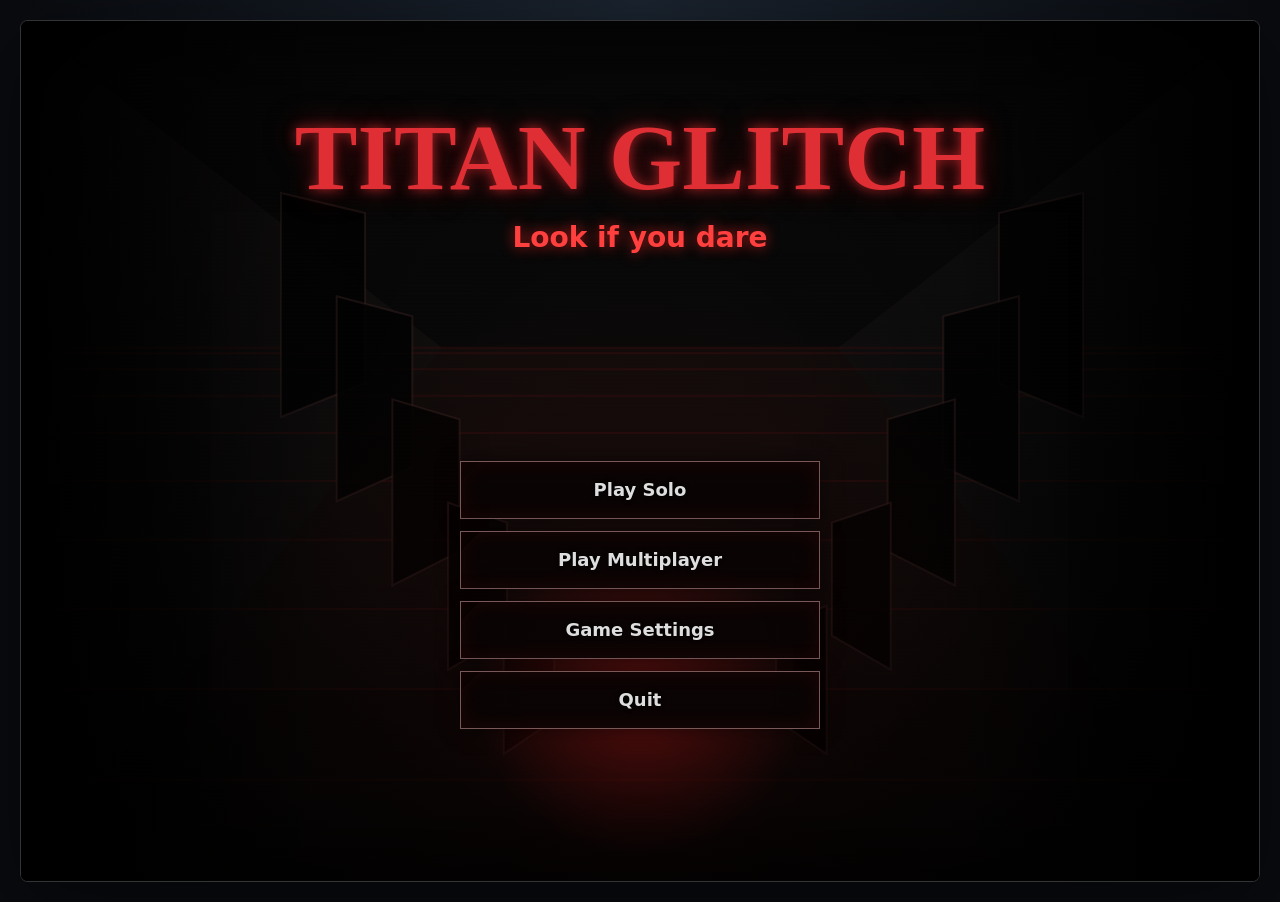
==== index.html @ 0c380145 "Add Titan Glitch prototype" ====
<!doctype html>
<html lang="en">
  <head>
    <meta charset="utf-8" />
    <meta name="viewport" content="width=device-width, initial-scale=1" />
    <title>Titan Glitch Prototype</title>
    <link rel="icon" href="data:," />
    <link rel="stylesheet" href="./styles.css?v=5" />
  </head>
  <body>
    <main class="shell">
      <section class="game-wrap" aria-label="Titan Glitch game prototype">
        <canvas id="game" width="1280" height="720"></canvas>
        <div class="scanlines"></div>
        <div class="reticle" aria-hidden="true"></div>
        <div id="menuPanel" class="menu-panel">
          <div class="menu-copy">
            <h1>Titan Glitch</h1>
            <p>Look if you dare</p>
          </div>
          <nav class="main-menu" aria-label="Main menu">
            <button id="soloButton" type="button">Play Solo</button>
            <button id="multiplayerButton" type="button">Play Multiplayer</button>
            <button id="settingsButton" type="button">Game Settings</button>
            <button id="quitButton" type="button">Quit</button>
          </nav>
        </div>
        <div id="lobbyPanel" class="lobby-panel is-hidden">
          <header class="lobby-header">
            <div>
              <h1>Titan Glitch</h1>
              <p>Multiplayer Lobby</p>
            </div>
            <div class="lobby-code">
              <span>Lobby Code</span>
              <strong>TG-4821</strong>
            </div>
          </header>
          <div class="lobby-grid">
            <section class="lobby-card players-card">
              <h2>Players (3/6)</h2>
              <div class="player-row host">
                <span class="avatar">P1</span>
                <div><strong>Player1</strong><small>Host</small></div>
                <em>Ready</em>
              </div>
              <div class="player-row">
                <span class="avatar">P2</span>
                <div><strong>Player2</strong><small>member</small></div>
                <em class="not-ready">Not Ready</em>
              </div>
              <div class="player-row">
                <span class="avatar">P3</span>
                <div><strong>Player3</strong><small>member</small></div>
                <em>Ready</em>
              </div>
              <div class="player-row empty">
                <span class="avatar">--</span>
                <div><strong>Waiting for player...</strong></div>
              </div>
            </section>
            <section class="lobby-card settings-card">
              <h2>Game Settings</h2>
              <dl>
                <dt>Starting Level</dt>
                <dd>Level 0 - Tutorial</dd>
                <dt>Game Mode</dt>
                <dd>Cooperative</dd>
                <dt>Map</dt>
                <dd>Pollak Library</dd>
                <dt>Proximity Chat</dt>
                <dd class="enabled">Enabled</dd>
                <dt>Max Players</dt>
                <dd>6</dd>
              </dl>
            </section>
            <section class="lobby-card chat-card">
              <h2>Lobby Chat</h2>
              <p><b>Player1:</b> everyone ready?</p>
              <p><b>Player3:</b> ready when u are</p>
              <p><b>Player2:</b> give me a sec</p>
              <p><b>Player1:</b> no rush</p>
              <label>
                <span>Message</span>
                <input type="text" placeholder="Type a message..." />
              </label>
            </section>
          </div>
          <footer class="lobby-actions">
            <button id="leaveLobbyButton" type="button">Leave Lobby</button>
            <p>Waiting for all players to ready up...</p>
            <button id="startLobbyButton" type="button">Start Game</button>
          </footer>
        </div>
        <div id="outcomePanel" class="outcome-panel is-hidden" aria-live="polite">
          <div class="outcome-shell">
            <p id="outcomeBrand" class="outcome-brand">Titan Glitch</p>
            <h1 id="outcomeTitle">You Escaped</h1>
            <p id="outcomeSubtitle">The glitch has been defeated. You made it out.</p>
            <div id="failureReason" class="failure-reason is-hidden">
              <strong>What Went Wrong</strong>
              <span>You reported <b>No Anomaly</b> but a <b>NO SIGNAL Monitor</b> anomaly was present on Floor 2.</span>
            </div>
            <div class="outcome-stats">
              <div>
                <span>Total Time</span>
                <strong id="statTime">00:00</strong>
                <small>minutes</small>
              </div>
              <div>
                <span id="statTwoLabel">Anomalies Found</span>
                <strong id="statTwoValue">1/1</strong>
                <small id="statTwoSub">correct</small>
              </div>
              <div>
                <span id="statThreeLabel">Resets</span>
                <strong id="statThreeValue">0</strong>
                <small id="statThreeSub">total</small>
              </div>
              <div>
                <span>Accuracy</span>
                <strong id="statAccuracy">100%</strong>
                <small>detection rate</small>
              </div>
            </div>
            <div id="levelBreakdown" class="level-breakdown">
              <h2>Level Breakdown</h2>
              <div>
                <span>L0</span><em>✓</em>
                <span>L1</span><em>✓</em>
                <span>L2</span><em>✓</em>
                <span>L3</span><em>✓</em>
                <span>L4</span><em>✓</em>
                <span>L5</span><em>✓</em>
                <span>L6</span><em>✓</em>
              </div>
            </div>
            <div id="failureTip" class="failure-tip is-hidden">
              <strong>Tip</strong>
              <span>Use your flashlight and scan computer monitors for impossible status messages.</span>
            </div>
            <div class="outcome-actions">
              <button id="outcomeMenuButton" type="button">Return to Menu</button>
              <button id="outcomeRetryButton" type="button">Play Again</button>
            </div>
          </div>
        </div>
        <aside class="hud hud-left">
          <div>
            <span>Location</span>
            <strong id="locationLabel">Pollak Library</strong>
          </div>
          <div>
            <span>Floor</span>
            <strong id="floorLabel">First Floor</strong>
          </div>
          <div>
            <span>Lives</span>
            <strong id="livesLabel">3</strong>
          </div>
          <div>
            <span>Battery</span>
            <strong id="batteryLabel">100%</strong>
          </div>
        </aside>
        <aside class="hud hud-right">
          <div>
            <span>Streak</span>
            <strong id="streakLabel">0</strong>
          </div>
          <div>
            <span>Accuracy</span>
            <strong id="accuracyLabel">--</strong>
          </div>
          <div>
            <span>Session</span>
            <strong id="timerLabel">00:00</strong>
          </div>
          <div>
            <span>Tool</span>
            <strong id="toolLabel">Flashlight off</strong>
          </div>
        </aside>
        <div class="hud-hint">Tab: HUD</div>
        <div id="prompt" class="prompt">Choose Play Solo or enter the lobby.</div>
        <div id="targetLabel" class="target-label"></div>
        <div class="controls">
          <button id="reportButton" type="button">Report Glitch</button>
          <button id="clearButton" type="button">No Anomaly</button>
          <button id="resetButton" type="button">Reset</button>
        </div>
      </section>
      <section class="brief">
        <div>
          <h2>Prototype Loop</h2>
          <p>
            This demo focuses on one classroom-ready loop: travel through Pollak
            Library, find the wrong floor-number anomaly, and report it.
          </p>
        </div>
        <div>
          <h2>Controls</h2>
          <p>
            Move with WASD or arrow keys. Turn with mouse, Q/E, or left/right
            arrows. Press F for flashlight, hold right click for magnifying
            inspection, Shift to run, G to report an anomaly, and C to clear a
            normal floor.
          </p>
        </div>
      </section>
    </main>
    <script src="./game.js?v=5"></script>
  </body>
</html>
---- styles.css ----
:root {
  color-scheme: dark;
  --bg: #090b0f;
  --panel: rgba(12, 12, 12, 0.88);
  --panel-border: rgba(255, 255, 255, 0.12);
  --text: #eef4f8;
  --muted: #7e7e7e;
  --gold: #f6c751;
  --red: #df2f34;
  --cyan: #70e4ff;
  --green: #20b47a;
}

* {
  box-sizing: border-box;
}

html,
body {
  margin: 0;
  min-height: 100%;
  background: radial-gradient(circle at 50% 0%, #1b2430 0%, var(--bg) 56%);
  color: var(--text);
  font-family: Inter, ui-sans-serif, system-ui, -apple-system, BlinkMacSystemFont, "Segoe UI", sans-serif;
}

body {
  overflow-x: hidden;
}

button {
  border: 1px solid rgba(255, 255, 255, 0.18);
  border-radius: 6px;
  background: rgba(255, 255, 255, 0.09);
  color: var(--text);
  cursor: pointer;
  font: inherit;
  font-weight: 700;
  min-height: 42px;
  padding: 0 16px;
}

button:hover {
  background: rgba(255, 255, 255, 0.16);
}

.shell {
  width: min(1440px, 100%);
  margin: 0 auto;
  padding: 20px;
}

.game-wrap {
  position: relative;
  min-height: calc(100vh - 40px);
  overflow: hidden;
  border: 1px solid rgba(255, 255, 255, 0.18);
  border-radius: 8px;
  background: #05070a;
  box-shadow: 0 22px 80px rgba(0, 0, 0, 0.48);
}

#game {
  display: block;
  width: 100%;
  height: calc(100vh - 40px);
  min-height: 560px;
  background: #05070a;
}

.game-wrap.menu-mode .reticle,
.game-wrap.menu-mode .hud,
.game-wrap.menu-mode .hud-hint,
.game-wrap.menu-mode .prompt,
.game-wrap.menu-mode .target-label,
.game-wrap.menu-mode .controls,
.game-wrap.lobby-mode .reticle,
.game-wrap.lobby-mode .hud,
.game-wrap.lobby-mode .hud-hint,
.game-wrap.lobby-mode .prompt,
.game-wrap.lobby-mode .target-label,
.game-wrap.lobby-mode .controls,
.game-wrap.outcome-mode .reticle,
.game-wrap.outcome-mode .hud,
.game-wrap.outcome-mode .hud-hint,
.game-wrap.outcome-mode .prompt,
.game-wrap.outcome-mode .target-label,
.game-wrap.outcome-mode .controls {
  display: none;
}

.game-wrap.hud-collapsed .hud {
  display: none;
}

.scanlines {
  position: absolute;
  inset: 0;
  pointer-events: none;
  background: repeating-linear-gradient(
    to bottom,
    rgba(255, 255, 255, 0.035) 0,
    rgba(255, 255, 255, 0.035) 1px,
    transparent 1px,
    transparent 4px
  );
  mix-blend-mode: overlay;
  opacity: 0.35;
}

.reticle {
  position: absolute;
  left: 50%;
  top: 50%;
  width: 22px;
  height: 22px;
  transform: translate(-50%, -50%);
  pointer-events: none;
}

.reticle::before,
.reticle::after {
  position: absolute;
  content: "";
  background: rgba(238, 244, 248, 0.82);
}

.reticle::before {
  left: 10px;
  top: 0;
  width: 2px;
  height: 22px;
}

.reticle::after {
  left: 0;
  top: 10px;
  width: 22px;
  height: 2px;
}

.is-hidden {
  display: none !important;
}

.menu-panel {
  position: absolute;
  inset: 0;
  z-index: 5;
  display: grid;
  place-items: start center;
  padding-top: clamp(38px, 7vw, 82px);
  background:
    radial-gradient(circle at 50% 78%, rgba(143, 18, 16, 0.46), transparent 18%),
    linear-gradient(90deg, rgba(0, 0, 0, 0.9), transparent 25%, transparent 75%, rgba(0, 0, 0, 0.92)),
    linear-gradient(180deg, rgba(0, 0, 0, 0.08), rgba(0, 0, 0, 0.72));
  box-shadow: inset 0 0 160px #000;
}

.menu-copy {
  text-align: center;
}

.menu-copy h1,
.lobby-header h1 {
  margin: 0;
  color: var(--red);
  font-family: Georgia, "Times New Roman", serif;
  font-size: clamp(48px, 8vw, 94px);
  font-weight: 800;
  letter-spacing: 0;
  text-transform: uppercase;
  text-shadow:
    0 0 12px rgba(223, 47, 52, 0.72),
    0 0 30px rgba(120, 8, 12, 0.75);
}

.menu-copy p {
  margin: 10px 0 54px;
  color: #ff403f;
  font-size: clamp(18px, 2.5vw, 28px);
  font-weight: 800;
  text-shadow: 0 0 14px rgba(255, 38, 35, 0.7);
}

.main-menu {
  display: grid;
  gap: 12px;
  width: min(360px, calc(100vw - 46px));
}

.main-menu button {
  min-height: 58px;
  border-color: rgba(255, 191, 191, 0.45);
  border-radius: 0;
  background:
    linear-gradient(135deg, transparent 0 13px, rgba(10, 4, 4, 0.93) 13px),
    rgba(0, 0, 0, 0.74);
  box-shadow:
    inset 0 0 22px rgba(220, 38, 38, 0.09),
    0 0 18px rgba(0, 0, 0, 0.5);
  color: #dedede;
  font-size: 18px;
  text-shadow: 0 0 4px #000;
}

.main-menu button:hover {
  border-color: rgba(255, 64, 64, 0.9);
  color: #fff;
  box-shadow:
    inset 0 0 30px rgba(220, 38, 38, 0.18),
    0 0 22px rgba(160, 25, 25, 0.32);
}

.lobby-panel {
  position: absolute;
  inset: 0;
  z-index: 5;
  display: flex;
  flex-direction: column;
  gap: 18px;
  padding: 26px 30px 18px;
  background: #080808;
}

.lobby-header,
.lobby-actions {
  display: flex;
  align-items: center;
  justify-content: space-between;
  gap: 16px;
}

.lobby-header h1 {
  font-family: Inter, ui-sans-serif, system-ui, sans-serif;
  font-size: 32px;
  letter-spacing: 5px;
  text-shadow: none;
}

.lobby-header p,
.lobby-code span,
.lobby-card h2 {
  margin: 0;
  color: var(--muted);
  font-size: 13px;
  font-weight: 900;
  letter-spacing: 2px;
  text-transform: uppercase;
}

.lobby-code {
  min-width: 184px;
  border: 1px solid rgba(255, 255, 255, 0.14);
  border-radius: 8px;
  background: #141414;
  padding: 11px 20px;
  text-align: center;
}

.lobby-code strong {
  display: block;
  margin-top: 4px;
  color: #c8c8c8;
  font-size: 22px;
  letter-spacing: 4px;
}

.lobby-grid {
  display: grid;
  grid-template-columns: 1fr 1fr 1fr;
  gap: 16px;
  min-height: 0;
  flex: 1;
}

.lobby-card {
  min-width: 0;
  border: 1px solid rgba(255, 255, 255, 0.12);
  border-radius: 8px;
  background: #101010;
  padding: 20px;
}

.lobby-card h2 {
  color: var(--red);
  margin-bottom: 14px;
}

.player-row {
  display: grid;
  grid-template-columns: 42px minmax(0, 1fr) auto;
  align-items: center;
  gap: 12px;
  min-height: 58px;
  margin-top: 12px;
  border: 1px solid rgba(255, 255, 255, 0.12);
  border-radius: 8px;
  background: #191919;
  padding: 8px 10px;
}

.player-row.host {
  border-color: var(--red);
}

.player-row.empty {
  opacity: 0.38;
  border-style: dashed;
}

.avatar {
  display: grid;
  place-items: center;
  width: 38px;
  height: 38px;
  border: 1px solid rgba(255, 255, 255, 0.18);
  border-radius: 50%;
  color: #888;
  font-size: 13px;
  font-weight: 900;
}

.host .avatar {
  border-color: var(--red);
  color: var(--red);
}

.player-row strong,
.settings-card dd {
  display: block;
  color: #d5d5d5;
  font-size: 16px;
}

.player-row small {
  display: block;
  color: #777;
  font-size: 12px;
  font-weight: 800;
}

.player-row em {
  border: 1px solid var(--green);
  border-radius: 5px;
  color: var(--green);
  font-size: 12px;
  font-style: normal;
  font-weight: 900;
  padding: 4px 8px;
  text-transform: uppercase;
}

.player-row .not-ready {
  border-color: var(--red);
  color: var(--red);
}

.settings-card dl {
  margin: 0;
}

.settings-card dt {
  margin-top: 15px;
  border-top: 1px solid rgba(255, 255, 255, 0.06);
  padding-top: 12px;
  color: #6f6f6f;
  font-size: 12px;
  font-weight: 900;
}

.settings-card dt:first-child {
  margin-top: 0;
  border-top: 0;
  padding-top: 0;
}

.settings-card dd {
  margin: 3px 0 0;
  font-weight: 800;
}

.settings-card .enabled {
  color: var(--green);
}

.chat-card {
  display: flex;
  flex-direction: column;
}

.chat-card p {
  margin: 0 0 10px;
  color: #aaa;
  font-size: 14px;
  font-weight: 700;
}

.chat-card b {
  color: var(--red);
}

.chat-card label {
  margin-top: auto;
}

.chat-card label span {
  position: absolute;
  width: 1px;
  height: 1px;
  overflow: hidden;
  clip: rect(0 0 0 0);
}

.chat-card input {
  width: 100%;
  min-height: 46px;
  border: 1px solid rgba(255, 255, 255, 0.16);
  border-radius: 8px;
  background: #1d1d1d;
  color: var(--text);
  font: inherit;
  padding: 0 14px;
}

.lobby-actions p {
  margin: 0;
  color: #6f6f6f;
  font-weight: 800;
}

.lobby-actions button {
  min-width: 190px;
  min-height: 58px;
  font-size: 16px;
}

.outcome-panel {
  position: absolute;
  inset: 0;
  z-index: 6;
  display: grid;
  place-items: center;
  background:
    linear-gradient(180deg, rgba(19, 45, 32, 0.38), rgba(0, 0, 0, 0.96) 28%),
    rgba(0, 0, 0, 0.9);
}

.outcome-panel.defeat {
  background:
    linear-gradient(180deg, rgba(54, 9, 11, 0.52), rgba(0, 0, 0, 0.96) 30%),
    rgba(0, 0, 0, 0.92);
}

.outcome-shell {
  width: min(1080px, calc(100% - 44px));
  color: #d8dedf;
  text-align: center;
}

.outcome-brand {
  margin: 0 0 14px;
  color: #22b98a;
  font-size: 14px;
  font-weight: 900;
  letter-spacing: 7px;
  text-transform: uppercase;
}

.defeat .outcome-brand {
  color: var(--red);
}

.outcome-shell h1 {
  margin: 0;
  color: #28b88a;
  font-size: clamp(44px, 7vw, 78px);
  letter-spacing: 7px;
  text-transform: uppercase;
}

.defeat .outcome-shell h1 {
  color: var(--red);
}

.outcome-shell > p:not(.outcome-brand) {
  margin: 14px 0 36px;
  color: #8f9698;
  font-size: 18px;
  font-weight: 800;
}

.outcome-stats {
  display: grid;
  grid-template-columns: repeat(4, minmax(0, 1fr));
  gap: 14px;
  margin: 0 0 26px;
}

.outcome-stats div,
.level-breakdown,
.failure-reason,
.failure-tip {
  border: 1px solid rgba(35, 184, 138, 0.28);
  border-radius: 8px;
  background: rgba(11, 12, 12, 0.86);
}

.defeat .outcome-stats div,
.defeat .failure-reason,
.defeat .failure-tip {
  border-color: rgba(223, 47, 52, 0.34);
}

.outcome-stats div {
  padding: 20px 12px;
}

.outcome-stats span,
.failure-reason strong,
.failure-tip strong,
.level-breakdown h2 {
  display: block;
  color: #555;
  font-size: 13px;
  font-weight: 900;
  letter-spacing: 2px;
  text-transform: uppercase;
}

.outcome-stats strong {
  display: block;
  margin: 12px 0 5px;
  color: #25b98a;
  font-size: 34px;
}

.defeat .outcome-stats strong {
  color: var(--red);
}

.outcome-stats small {
  color: #555;
  font-weight: 800;
}

.failure-reason,
.failure-tip {
  margin-bottom: 16px;
  padding: 20px;
}

.failure-reason span,
.failure-tip span {
  display: block;
  margin-top: 10px;
  color: #999;
  font-size: 16px;
  font-weight: 800;
}

.failure-reason b {
  color: var(--red);
}

.level-breakdown {
  margin-bottom: 26px;
  padding: 20px;
  text-align: left;
}

.level-breakdown h2 {
  margin: 0 0 16px;
  color: #25b98a;
}

.level-breakdown div {
  display: grid;
  grid-template-columns: repeat(7, 1fr);
  gap: 8px;
}

.level-breakdown span {
  color: #555;
  font-size: 12px;
  font-weight: 900;
  text-align: center;
}

.level-breakdown em {
  display: grid;
  place-items: center;
  min-height: 52px;
  border-radius: 6px;
  background: rgba(35, 150, 72, 0.55);
  color: #29bd8d;
  font-style: normal;
  font-weight: 900;
}

.outcome-actions {
  display: flex;
  justify-content: center;
  gap: 16px;
}

.outcome-actions button {
  min-width: 190px;
  min-height: 54px;
}

#outcomeRetryButton {
  border-color: #20b47a;
  color: #20b47a;
}

.defeat #outcomeRetryButton {
  border-color: var(--red);
  color: var(--red);
  background: rgba(223, 47, 52, 0.14);
}

#leaveLobbyButton {
  border-color: var(--red);
  color: var(--red);
}

#startLobbyButton {
  border-color: var(--green);
  color: var(--green);
}

.hud {
  position: absolute;
  top: 14px;
  display: grid;
  gap: 6px;
  width: min(150px, 19vw);
  pointer-events: none;
  z-index: 3;
}

.hud-left {
  left: 16px;
}

.hud-right {
  right: 16px;
}

.hud div,
.prompt,
.target-label {
  border: 1px solid var(--panel-border);
  border-radius: 6px;
  background: var(--panel);
  backdrop-filter: blur(12px);
}

.hud div {
  padding: 7px 9px;
}

.hud span {
  display: block;
  color: var(--muted);
  font-size: 10px;
}

.hud strong {
  display: block;
  margin-top: 2px;
  font-size: 13px;
  overflow: hidden;
  text-overflow: ellipsis;
  white-space: nowrap;
}

.hud-hint {
  position: absolute;
  top: 14px;
  right: 16px;
  z-index: 3;
  border: 1px solid rgba(255, 255, 255, 0.12);
  border-radius: 6px;
  background: rgba(7, 9, 12, 0.72);
  color: rgba(238, 244, 248, 0.78);
  font-size: 12px;
  font-weight: 800;
  padding: 7px 10px;
  pointer-events: none;
}

.game-wrap:not(.hud-collapsed) .hud-hint {
  display: none;
}

.prompt {
  position: absolute;
  left: 50%;
  bottom: 64px;
  width: min(560px, calc(100% - 32px));
  transform: translateX(-50%);
  padding: 9px 12px;
  color: var(--text);
  font-size: 14px;
  line-height: 1.35;
  text-align: center;
  z-index: 3;
}

.target-label {
  position: absolute;
  left: 50%;
  top: calc(50% + 36px);
  min-width: 140px;
  transform: translateX(-50%);
  padding: 7px 10px;
  color: var(--cyan);
  text-align: center;
  opacity: 0;
  transition: opacity 140ms ease;
  z-index: 3;
}

.target-label.is-visible {
  opacity: 1;
}

.controls {
  position: absolute;
  left: 50%;
  bottom: 16px;
  display: flex;
  gap: 8px;
  transform: translateX(-50%);
  z-index: 3;
}

.controls button {
  min-height: 36px;
  padding: 0 13px;
  font-size: 13px;
}

.controls button:first-child {
  border-color: rgba(255, 85, 106, 0.52);
  background: rgba(255, 85, 106, 0.18);
}

.controls button:nth-child(2) {
  border-color: rgba(112, 228, 255, 0.5);
  background: rgba(112, 228, 255, 0.15);
}

.brief {
  display: none;
  grid-template-columns: repeat(2, minmax(0, 1fr));
  gap: 18px;
  padding: 18px 0 0;
}

.brief h2 {
  margin: 0 0 8px;
  font-size: 18px;
}

.brief p {
  margin: 0;
  color: var(--muted);
  line-height: 1.55;
}

@media (max-width: 760px) {
  .shell {
    padding: 10px;
  }

  #game {
    height: calc(100vh - 190px);
    min-height: 520px;
  }

  .hud {
    width: 128px;
  }

  .menu-copy h1 {
    font-size: 46px;
  }

  .menu-copy p {
    margin-bottom: 28px;
  }

  .lobby-panel {
    overflow: auto;
    padding: 18px 14px;
  }

  .lobby-header,
  .lobby-actions {
    align-items: stretch;
    flex-direction: column;
  }

  .lobby-grid {
    grid-template-columns: 1fr;
  }

  .lobby-actions button,
  .lobby-code {
    width: 100%;
  }

  .outcome-stats {
    grid-template-columns: repeat(2, minmax(0, 1fr));
  }

  .level-breakdown div {
    grid-template-columns: repeat(4, 1fr);
  }

  .outcome-actions {
    flex-direction: column;
  }

  .outcome-actions button {
    width: 100%;
  }

  .hud div {
    padding: 6px 7px;
  }

  .hud strong {
    font-size: 12px;
  }

  .hud-hint {
    top: 10px;
    right: 10px;
  }

  .prompt {
    bottom: 58px;
    font-size: 12px;
    padding: 7px 9px;
  }

  .controls {
    width: auto;
    max-width: calc(100% - 16px);
  }

  .controls button {
    flex: 0 1 auto;
    min-width: 0;
    min-height: 34px;
    padding: 0 9px;
    font-size: 12px;
  }

  .brief {
    grid-template-columns: 1fr;
  }
}
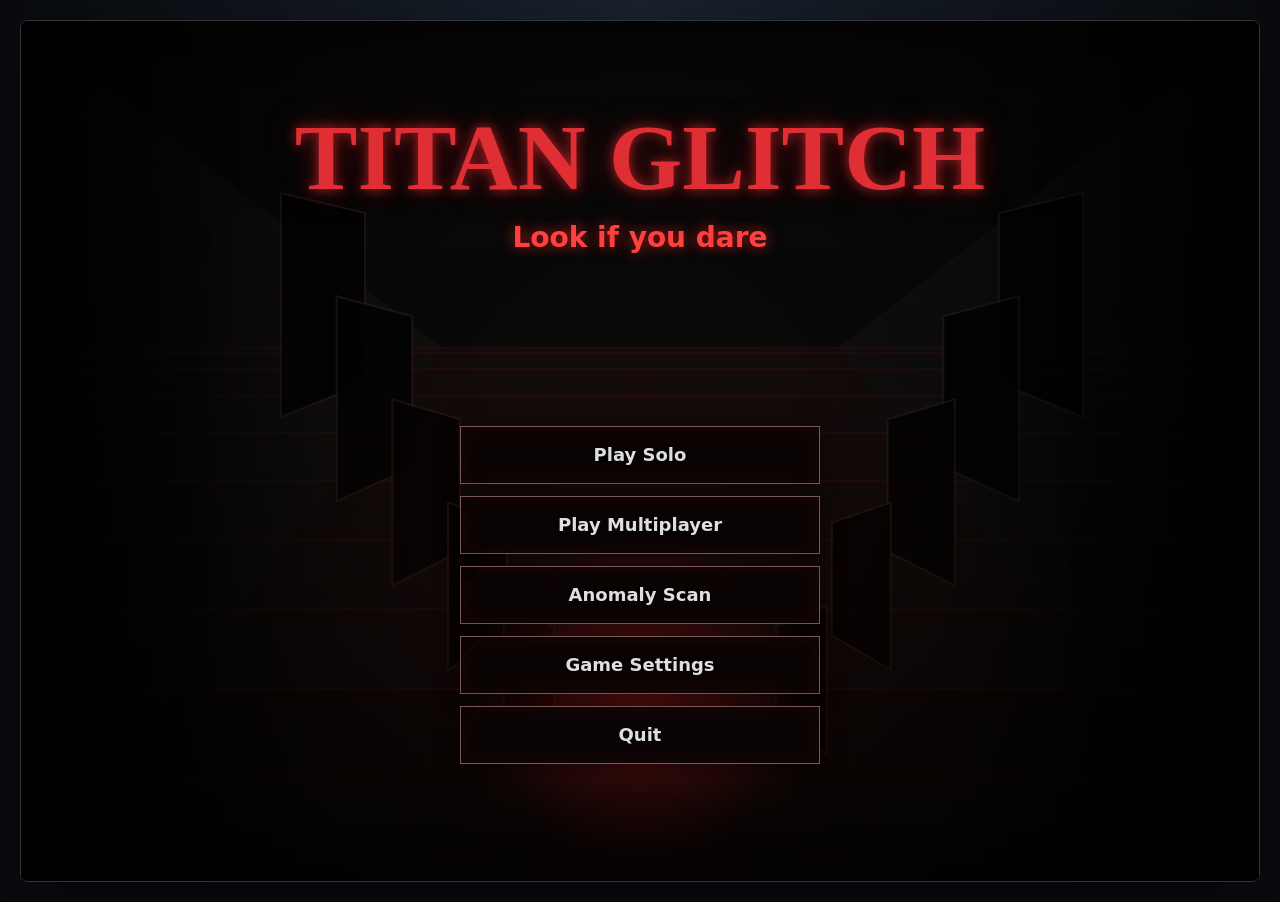
==== commit 27387f74: "Integrate teammate prototype branches" ====
--- a/index.html
+++ b/index.html
@@ -21,9 +21,88 @@
           <nav class="main-menu" aria-label="Main menu">
             <button id="soloButton" type="button">Play Solo</button>
             <button id="multiplayerButton" type="button">Play Multiplayer</button>
+            <button id="scanButton" type="button">Anomaly Scan</button>
             <button id="settingsButton" type="button">Game Settings</button>
             <button id="quitButton" type="button">Quit</button>
           </nav>
+        </div>
+        <div id="settingsPanel" class="settings-panel is-hidden">
+          <div class="settings-shell">
+            <header class="settings-header">
+              <div>
+                <h1>Titan Glitch</h1>
+                <p>Game Settings</p>
+              </div>
+              <button id="settingsBackButton" type="button">Back to Menu</button>
+            </header>
+            <div class="settings-grid">
+              <section class="settings-card">
+                <h2>Audio</h2>
+                <div class="setting-row"><label>Master Volume</label><span>80%</span></div>
+                <div class="slider-track"><div class="slider-fill" style="width:80%"></div></div>
+                <div class="setting-row"><label>Ambient Sound</label><span>60%</span></div>
+                <div class="slider-track"><div class="slider-fill" style="width:60%"></div></div>
+                <div class="setting-row"><label>Proximity Chat Volume</label><span>100%</span></div>
+                <div class="slider-track"><div class="slider-fill" style="width:100%"></div></div>
+                <div class="toggle-row"><label>Proximity Chat</label><div class="toggle on"><div class="toggle-knob"></div></div></div>
+                <div class="toggle-row"><label>Mute All Audio</label><div class="toggle off"><div class="toggle-knob"></div></div></div>
+              </section>
+              <section class="settings-card">
+                <h2>Controls</h2>
+                <div class="setting-row"><label>Mouse Sensitivity</label><span>50%</span></div>
+                <div class="slider-track"><div class="slider-fill" style="width:50%"></div></div>
+                <div class="toggle-row"><label>Invert Y Axis</label><div class="toggle off"><div class="toggle-knob"></div></div></div>
+                <div class="toggle-row"><label>Sprint Toggle</label><div class="toggle on"><div class="toggle-knob"></div></div></div>
+                <div class="setting-row"><label>Flashlight Sensitivity</label><span>65%</span></div>
+                <div class="slider-track"><div class="slider-fill" style="width:65%"></div></div>
+              </section>
+              <section class="settings-card">
+                <h2>Graphics</h2>
+                <div class="setting-row"><label>Brightness</label><span>70%</span></div>
+                <div class="slider-track"><div class="slider-fill" style="width:70%"></div></div>
+                <div class="toggle-row"><label>Scanlines Effect</label><div class="toggle on"><div class="toggle-knob"></div></div></div>
+                <div class="toggle-row"><label>Vignette Effect</label><div class="toggle on"><div class="toggle-knob"></div></div></div>
+                <div class="toggle-row"><label>HUD Visibility</label><div class="toggle on"><div class="toggle-knob"></div></div></div>
+              </section>
+              <section class="settings-card">
+                <h2>Keybind Reference</h2>
+                <div class="keybind-row"><span>Move</span><kbd>WASD / Arrows</kbd></div>
+                <div class="keybind-row"><span>Sprint</span><kbd>Shift</kbd></div>
+                <div class="keybind-row"><span>Turn</span><kbd>Q / E</kbd></div>
+                <div class="keybind-row"><span>Flashlight</span><kbd>F</kbd></div>
+                <div class="keybind-row"><span>Magnify</span><kbd>Right Click</kbd></div>
+                <div class="keybind-row"><span>Report Anomaly</span><kbd>G</kbd></div>
+                <div class="keybind-row"><span>No Anomaly</span><kbd>C</kbd></div>
+                <div class="keybind-row"><span>Toggle HUD</span><kbd>Tab</kbd></div>
+              </section>
+            </div>
+            <footer class="settings-footer">
+              <p id="settingsMessage" class="settings-message" aria-live="polite"></p>
+              <button id="settingsResetButton" type="button">Reset to Defaults</button>
+              <button id="settingsSaveButton" type="button">Save Settings</button>
+            </footer>
+          </div>
+        </div>
+        <div id="scanPanel" class="scan-panel is-hidden">
+          <canvas id="scanMask"></canvas>
+          <div class="scan-scene">
+            <img src="./TitanGlitchAnomalyDetection/TitanGlitchScene.png" alt="Titan Glitch anomaly scan scene" />
+            <img class="scan-anomaly" src="./TitanGlitchAnomalyDetection/TuffyAnomaly.png" alt="" />
+            <button id="scanHotspot" class="scan-hotspot" type="button" aria-label="Inspect anomaly"></button>
+          </div>
+          <div id="scanPopup" class="scan-popup">
+            <p>Anomaly detected. Report this anomaly?</p>
+            <div>
+              <button id="scanReportButton" type="button">Report</button>
+              <button id="scanContinueButton" type="button">Keep Searching</button>
+            </div>
+          </div>
+          <div id="scanFound" class="scan-found is-hidden">
+            <h1>Anomaly Reported</h1>
+            <p>Corrupted mascot data logged.</p>
+            <button id="scanAgainButton" type="button">Scan Again</button>
+            <button id="scanMenuButton" type="button">Return to Menu</button>
+          </div>
         </div>
         <div id="lobbyPanel" class="lobby-panel is-hidden">
           <header class="lobby-header">
@@ -99,7 +178,7 @@
             <p id="outcomeSubtitle">The glitch has been defeated. You made it out.</p>
             <div id="failureReason" class="failure-reason is-hidden">
               <strong>What Went Wrong</strong>
-              <span>You reported <b>No Anomaly</b> but a <b>NO SIGNAL Monitor</b> anomaly was present on Floor 2.</span>
+              <span>You cleared the floor while an anomaly was present.</span>
             </div>
             <div class="outcome-stats">
               <div>
--- a/styles.css
+++ b/styles.css
@@ -85,7 +85,19 @@
 .game-wrap.outcome-mode .hud-hint,
 .game-wrap.outcome-mode .prompt,
 .game-wrap.outcome-mode .target-label,
-.game-wrap.outcome-mode .controls {
+.game-wrap.outcome-mode .controls,
+.game-wrap.settings-mode .reticle,
+.game-wrap.settings-mode .hud,
+.game-wrap.settings-mode .hud-hint,
+.game-wrap.settings-mode .prompt,
+.game-wrap.settings-mode .target-label,
+.game-wrap.settings-mode .controls,
+.game-wrap.scan-mode .reticle,
+.game-wrap.scan-mode .hud,
+.game-wrap.scan-mode .hud-hint,
+.game-wrap.scan-mode .prompt,
+.game-wrap.scan-mode .target-label,
+.game-wrap.scan-mode .controls {
   display: none;
 }
 
@@ -864,4 +876,366 @@
   .brief {
     grid-template-columns: 1fr;
   }
-}
+
+  .settings-header,
+  .settings-footer {
+    align-items: stretch;
+    flex-direction: column;
+  }
+
+  .settings-grid {
+    grid-template-columns: 1fr;
+  }
+}
+
+.settings-panel {
+  position: absolute;
+  inset: 0;
+  z-index: 5;
+  display: flex;
+  flex-direction: column;
+  overflow-y: auto;
+  background: #080808;
+}
+
+.settings-shell {
+  display: flex;
+  min-height: 100%;
+  flex-direction: column;
+}
+
+.settings-header {
+  display: flex;
+  align-items: center;
+  justify-content: space-between;
+  gap: 14px;
+  border-bottom: 1px solid #1e1e1e;
+  background: #111;
+  padding: 18px 28px;
+}
+
+.settings-header h1 {
+  margin: 0;
+  color: var(--red);
+  font-size: 24px;
+  font-weight: 800;
+  letter-spacing: 4px;
+  text-transform: uppercase;
+}
+
+.settings-header p {
+  margin: 3px 0 0;
+  color: var(--muted);
+  font-size: 11px;
+  font-weight: 800;
+  letter-spacing: 2px;
+  text-transform: uppercase;
+}
+
+.settings-grid {
+  display: grid;
+  flex: 1;
+  grid-template-columns: repeat(2, minmax(0, 1fr));
+  gap: 12px;
+  padding: 16px;
+}
+
+.settings-card {
+  border: 1px solid rgba(255, 255, 255, 0.08);
+  border-radius: 8px;
+  background: #111;
+  padding: 20px;
+}
+
+.settings-card h2 {
+  margin: 0 0 16px;
+  color: var(--red);
+  font-size: 11px;
+  font-weight: 900;
+  letter-spacing: 2px;
+  text-transform: uppercase;
+}
+
+.setting-row,
+.toggle-row,
+.keybind-row,
+.settings-footer {
+  display: flex;
+  align-items: center;
+  justify-content: space-between;
+  gap: 12px;
+}
+
+.setting-row,
+.toggle-row {
+  margin-bottom: 7px;
+}
+
+.setting-row label,
+.toggle-row label,
+.keybind-row span {
+  color: var(--muted);
+  font-size: 12px;
+  font-weight: 650;
+}
+
+.setting-row span {
+  color: #ccc;
+  font-size: 12px;
+  font-weight: 750;
+}
+
+.slider-track {
+  width: 100%;
+  height: 4px;
+  overflow: hidden;
+  border-radius: 2px;
+  background: #1e1e1e;
+  margin-bottom: 14px;
+}
+
+.slider-fill {
+  height: 100%;
+  border-radius: 2px;
+  background: var(--red);
+}
+
+.toggle {
+  position: relative;
+  width: 42px;
+  height: 22px;
+  flex: 0 0 auto;
+  border-radius: 11px;
+}
+
+.toggle.on {
+  background: var(--green);
+}
+
+.toggle.off {
+  background: #2a2a2a;
+}
+
+.toggle-knob {
+  position: absolute;
+  top: 3px;
+  width: 16px;
+  height: 16px;
+  border-radius: 50%;
+  background: #fff;
+}
+
+.toggle.on .toggle-knob {
+  left: calc(100% - 19px);
+}
+
+.toggle.off .toggle-knob {
+  left: 3px;
+  background: #666;
+}
+
+.keybind-row {
+  border-bottom: 1px solid #161616;
+  padding: 7px 0;
+}
+
+.keybind-row:last-child {
+  border-bottom: 0;
+}
+
+.keybind-row kbd {
+  border: 1px solid #2a2a2a;
+  border-radius: 4px;
+  background: #1a1a1a;
+  color: #ccc;
+  font-family: inherit;
+  font-size: 11px;
+  font-weight: 700;
+  padding: 3px 10px;
+}
+
+.settings-footer {
+  justify-content: flex-end;
+  padding: 0 16px 16px;
+}
+
+.settings-message {
+  margin: 0 auto 0 0;
+  color: var(--green);
+  font-size: 13px;
+  font-weight: 750;
+}
+
+.settings-footer button:first-of-type {
+  border-color: rgba(255, 255, 255, 0.14);
+  color: var(--muted);
+}
+
+.settings-footer button:last-of-type {
+  border-color: var(--green);
+  background: rgba(32, 180, 122, 0.12);
+  color: var(--green);
+}
+
+.scan-panel {
+  position: absolute;
+  inset: 0;
+  z-index: 5;
+  overflow: hidden;
+  background: #000;
+  cursor: none;
+}
+
+#scanMask {
+  position: absolute;
+  inset: 0;
+  z-index: 3;
+  width: 100%;
+  height: 100%;
+  pointer-events: none;
+}
+
+.scan-scene,
+.scan-scene img {
+  width: 100%;
+  height: 100%;
+}
+
+.scan-scene {
+  position: relative;
+}
+
+.scan-scene img {
+  display: block;
+  object-fit: cover;
+  user-select: none;
+}
+
+.scan-anomaly {
+  position: absolute;
+  left: 37%;
+  top: 28%;
+  width: 18% !important;
+  height: 32% !important;
+  opacity: 0.72;
+  mix-blend-mode: screen;
+  animation: scan-glitch 3s infinite;
+}
+
+.scan-hotspot {
+  position: absolute;
+  left: 32%;
+  top: 22%;
+  z-index: 4;
+  width: 24%;
+  height: 42%;
+  min-height: 0;
+  border: 0;
+  background: transparent;
+  cursor: none;
+}
+
+.scan-popup {
+  position: absolute;
+  z-index: 6;
+  display: none;
+  min-width: 240px;
+  transform: translate(-50%, -120%);
+  border: 1px solid rgba(0, 255, 136, 0.45);
+  background: rgba(10, 10, 10, 0.95);
+  box-shadow: 0 0 30px rgba(0, 255, 136, 0.15);
+  color: #00ff88;
+  font-family: "Courier New", monospace;
+  padding: 18px 22px;
+}
+
+.scan-popup.is-visible {
+  display: block;
+}
+
+.scan-popup p {
+  margin: 0 0 14px;
+  font-size: 12px;
+  letter-spacing: 1px;
+  line-height: 1.5;
+  text-transform: uppercase;
+}
+
+.scan-popup div,
+.scan-found {
+  display: flex;
+  gap: 10px;
+}
+
+.scan-popup button,
+.scan-found button {
+  flex: 1;
+  border-color: rgba(0, 255, 136, 0.5);
+  background: transparent;
+  color: #00ff88;
+  font-family: "Courier New", monospace;
+  font-size: 11px;
+  letter-spacing: 2px;
+  text-transform: uppercase;
+}
+
+.scan-found {
+  position: absolute;
+  inset: 0;
+  z-index: 7;
+  align-items: center;
+  justify-content: center;
+  flex-direction: column;
+  background: rgba(0, 0, 0, 0.88);
+  color: #00ff88;
+  font-family: "Courier New", monospace;
+  text-align: center;
+}
+
+.scan-found h1 {
+  margin: 0;
+  font-size: 26px;
+  letter-spacing: 6px;
+  text-transform: uppercase;
+  text-shadow: 0 0 20px #00ff88;
+}
+
+.scan-found p {
+  margin: 0;
+  color: rgba(0, 255, 136, 0.62);
+  font-size: 12px;
+  letter-spacing: 2px;
+  text-transform: uppercase;
+}
+
+@keyframes scan-glitch {
+  0%,
+  100% {
+    filter: brightness(1.3);
+    transform: translate(0, 0);
+  }
+  5% {
+    filter: brightness(2.5) hue-rotate(90deg);
+    transform: translate(-2px, 1px);
+  }
+  23% {
+    filter: brightness(2) hue-rotate(180deg);
+    transform: translate(2px, -1px);
+  }
+}
+
+@media (max-width: 760px) {
+  .settings-header,
+  .settings-footer {
+    align-items: stretch;
+    flex-direction: column;
+  }
+
+  .settings-grid {
+    grid-template-columns: 1fr;
+  }
+
+  .scan-found h1 {
+    font-size: 21px;
+  }
+}
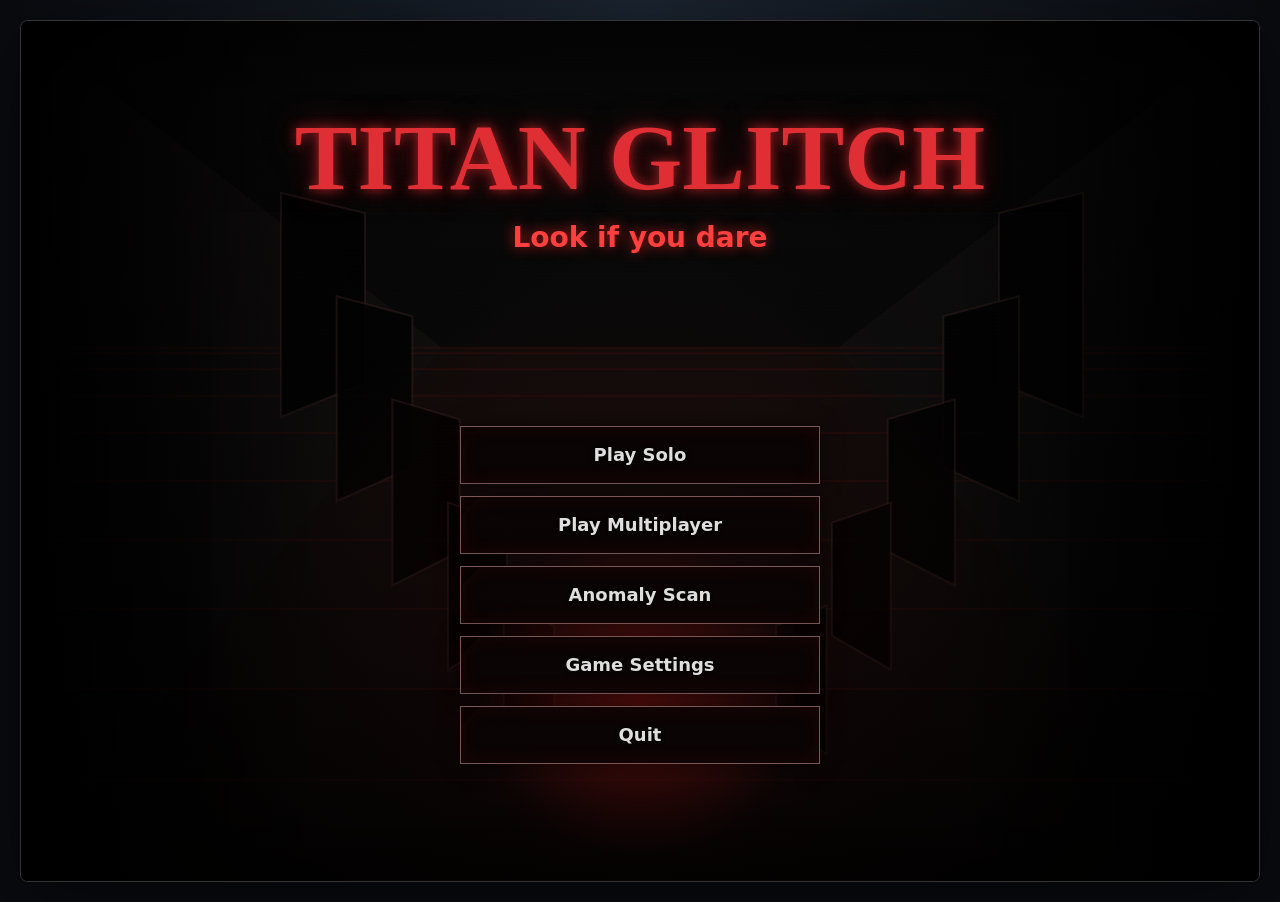
==== commit f8dda46e: "Fix victory floor breakdown" ====
--- a/index.html
+++ b/index.html
@@ -204,15 +204,7 @@
             </div>
             <div id="levelBreakdown" class="level-breakdown">
               <h2>Level Breakdown</h2>
-              <div>
-                <span>L0</span><em>✓</em>
-                <span>L1</span><em>✓</em>
-                <span>L2</span><em>✓</em>
-                <span>L3</span><em>✓</em>
-                <span>L4</span><em>✓</em>
-                <span>L5</span><em>✓</em>
-                <span>L6</span><em>✓</em>
-              </div>
+              <div id="levelBreakdownItems"></div>
             </div>
             <div id="failureTip" class="failure-tip is-hidden">
               <strong>Tip</strong>
